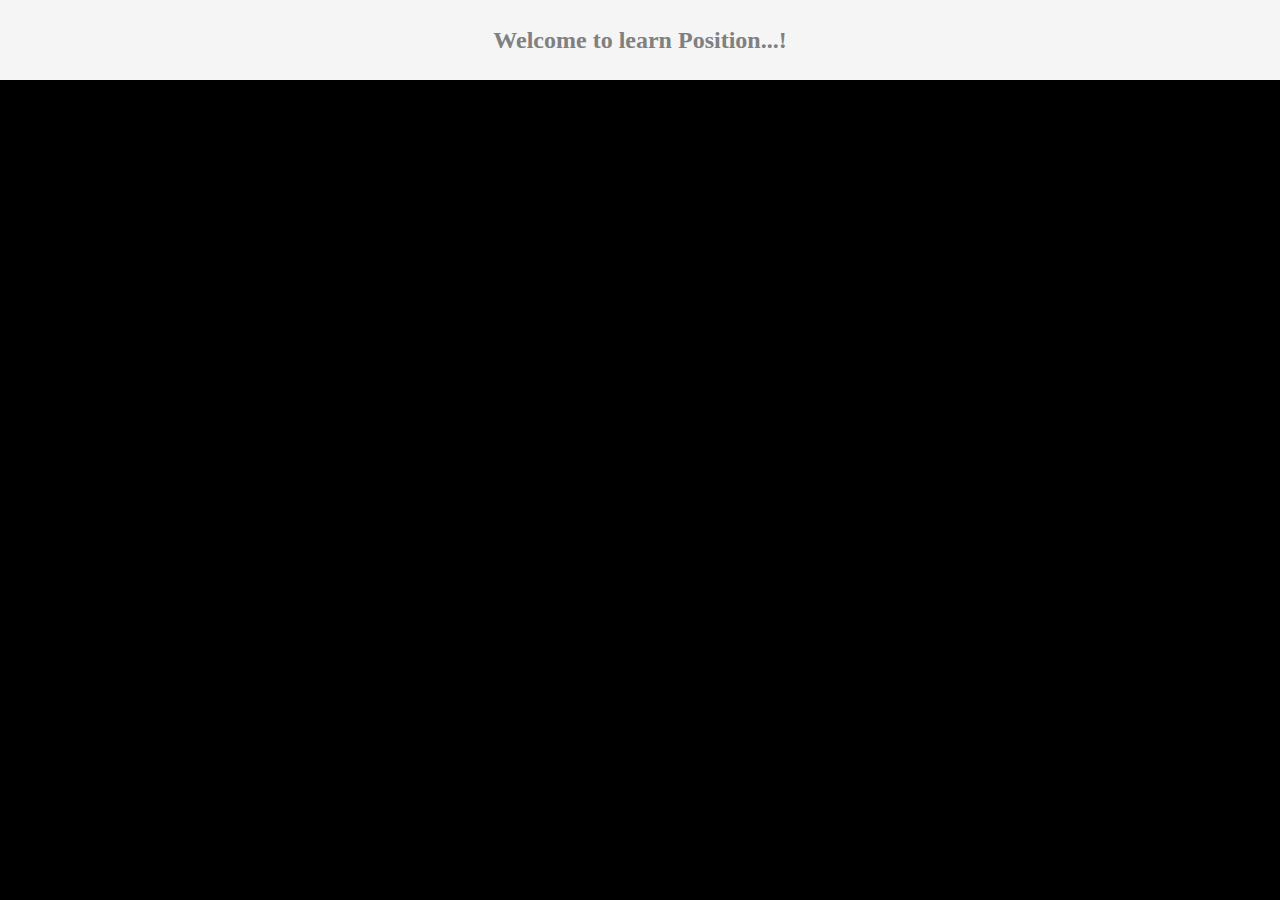
==== index.html @ d9722d3e "feat:flex learning" ====
<!DOCTYPE html>
<html lang="en">
  <head>
    <meta charset="UTF-8" />
    <meta http-equiv="X-UA-Compatible" content="IE=edge" />
    <meta name="viewport" content="width=device-width, initial-scale=1.0" />
    <title>Position Learning...</title>
    <link rel="stylesheet" href="./style.css" />
  </head>
  <body>
    <div class="container">
      <h2>Welcome to learn Position...!</h2>
    </div>
  </body>
</html>
---- style.css ----
body {
  background: #000;
  color: white;
  box-sizing: border-box;
  padding: 0;
  margin: 0;
}
.container {
  background-color: whitesmoke;
  padding: 20px;
  color: gray;
  height: 40px;
  display: flex;
  align-items: center;
  justify-content: center;
}
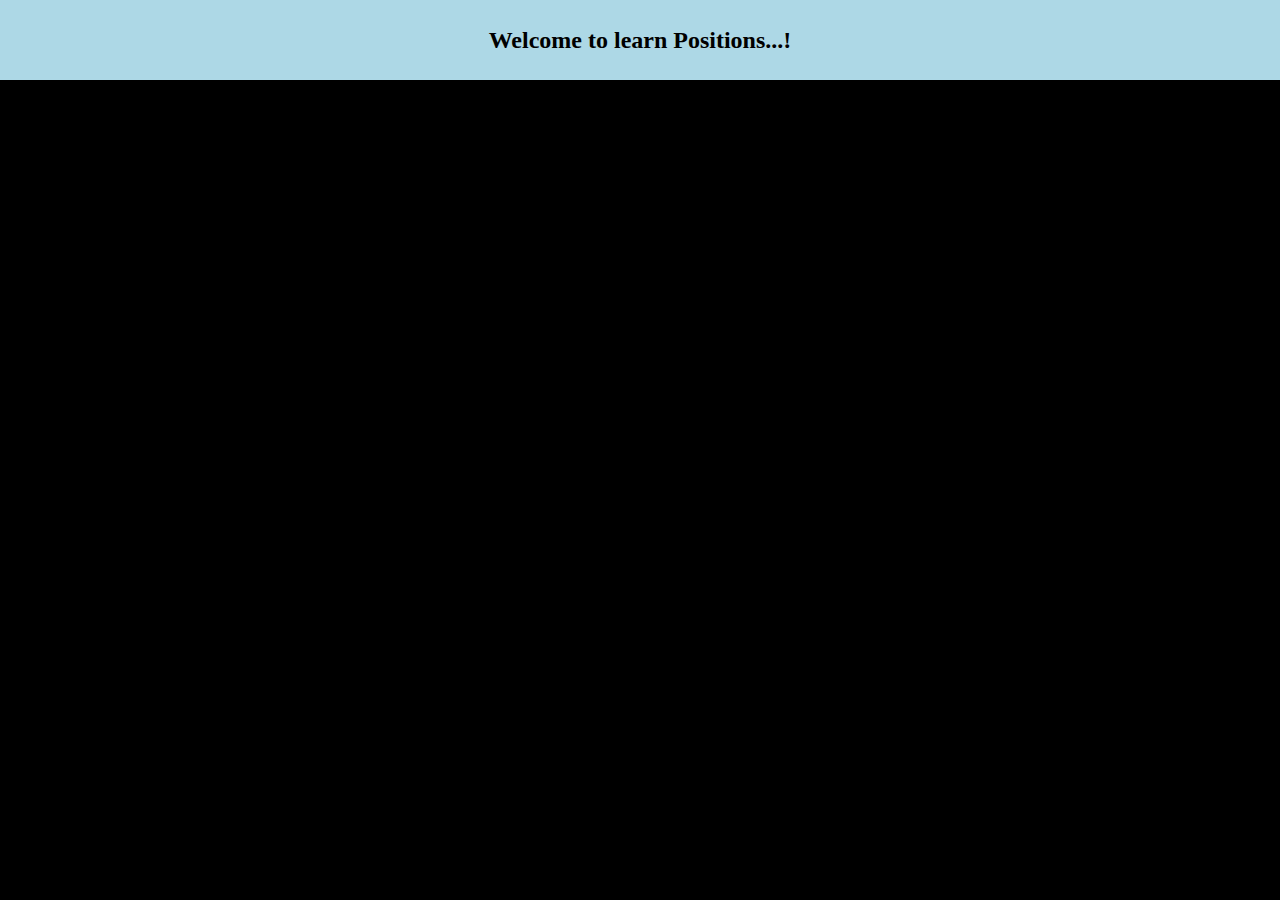
==== commit 6fca0407: "fix: changes colors in page" ====
--- a/index.html
+++ b/index.html
@@ -9,7 +9,7 @@
   </head>
   <body>
     <div class="container">
-      <h2>Welcome to learn Position...!</h2>
+      <h2>Welcome to learn Positions...!</h2>
     </div>
   </body>
 </html>
--- a/style.css
+++ b/style.css
@@ -6,9 +6,9 @@
   margin: 0;
 }
 .container {
-  background-color: whitesmoke;
+  background-color: lightblue;
   padding: 20px;
-  color: gray;
+  color: black;
   height: 40px;
   display: flex;
   align-items: center;
